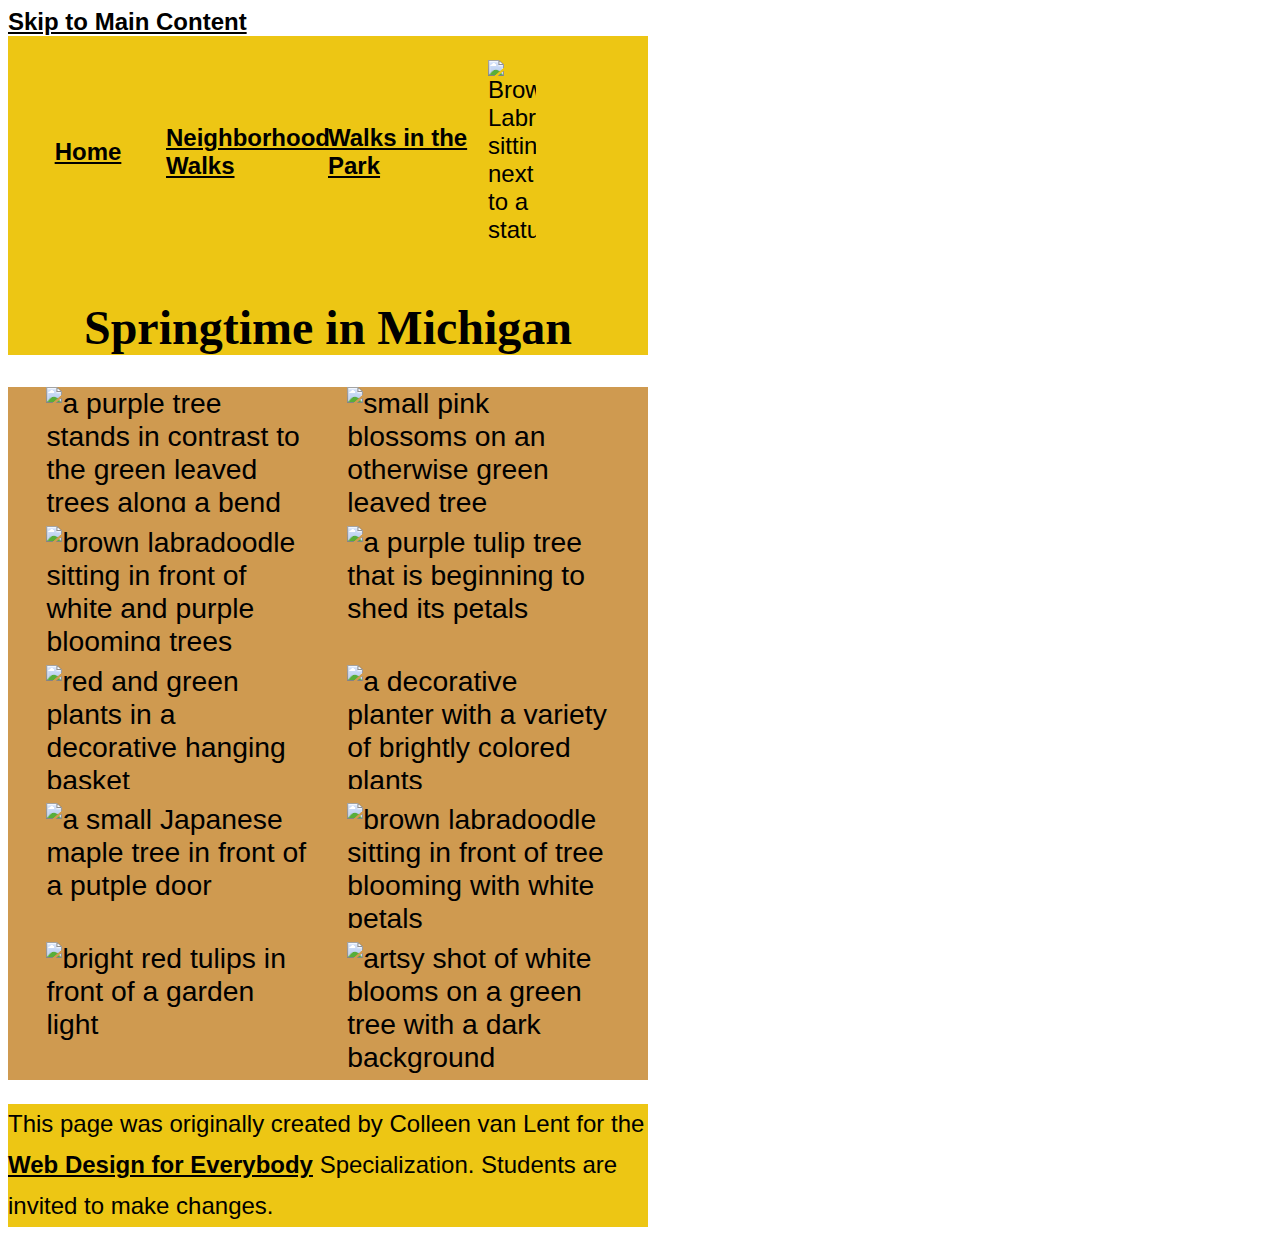
==== neighborhood.html @ 799057ee "Add files via upload" ====
<!DOCTYPE html>
<html lang="en">

<head>
  <meta charset="utf-8">
  <meta name="viewport" content="width=device-width">
  <title>Neighborhood Walk</title>
  <!-- You will need to link to the CSS file -->
  <link rel="stylesheet" href="styles.css">
</head>

<body>
  <a href="#main_content">Skip to Main Content</a>
  <header >
    <nav >
      <ul >
        <li><a href="index.html">Home</a></li>
        <li><a href="neighborhood.html">Neighborhood Walks</a></li>
        <li><a href="parks.html">Walks in the Park</a></li>
        <li><img src="images/BaconGallupPark.jpg"  alt="Brown Labradoodle sitting next to a statue."></li>       
      </ul>
    </nav>
    
    <h1>Springtime in Michigan</h1>
  </header>
  <main id="main_content" >
    <div class="container" >
      <img src="images/bend_in_the_road.jpg"
        alt="a purple tree stands in contrast to the green leaved trees along a bend in the road" >
      <img src="images/pink_blossoms.jpg" alt="small pink blossoms on an otherwise green leaved tree" >
      <img src="images/blooming_trees.jpg" alt="brown labradoodle sitting in front of white and purple blooming  trees"
        >
      <img src="images/falling_petals.jpg" alt="a purple tulip tree that is beginning to shed its petals" >
      <img src="images/hanging_plants.jpg" alt="red and green plants in a decorative hanging basket" >
      <img src="images/potted_plants.jpg" alt="a decorative planter with a variety of brightly colored plants "
        >
      <img src="images/red_maple.jpg" alt="a small Japanese maple tree in front of a putple door" >
      <img src="images/tree_with_white_blooms.jpg"
        alt="brown labradoodle sitting in front of tree blooming with white petals" >
      <img src="images/tulips.jpg" alt="bright red tulips in front of a garden light" >
      <img src="images/white_buds_on_tree.jpg" alt="artsy shot of white blooms on a green tree with a dark background"
        >
    </div>
  </main>
  <footer>
    <p>This page was originally created by Colleen van Lent for the <a
        href="https://www.coursera.org/specializations/web-design"> Web Design for Everybody</a> Specialization.
      Students are invited to make changes.</p>
  </footer>

</body>

</html>
---- styles.css ----
.container {
    display:grid;
    grid-template-columns: 41% 41%;    
    justify-content:space-evenly;
   grid-template-rows: 18% 18% 18% 18% 20%;
   row-gap: 2%; 
}

/* .container-1 {
    display:grid;
    grid-template-columns: 17% 17% 17% 17% 17%;    
    column-gap: 1%;
    justify-content:space-evenly; 
}

.container-1 img {
    height: 100%;
}

.container-2 {
    display:grid;   
    grid-template-columns: 20% 20% 20% 20%;    
    justify-content:space-evenly;
    column-gap: 2%;  
}

.container-2 img {
    object-fit: cover;
    height:100%;
} */

body {
    font-family:Arial, Helvetica, sans-serif;
    font-size: 150%;    
    background-color: white;
    width: 50%;
}

 header{ 
    background-color: #edc614;
    height: 110%;   
}

div{
    height: :auto;
}

nav {     
    display: inline-block;  
}

main {
    background-color: #cf9a50;
    font-size: 118%;
}

footer { 
    background-color: #edc614; 
}

li {
    display: grid;     
}

h1{
    text-align: center;
    font-family:Georgia, 'Times New Roman', Times, serif;
    color: black;  
}

p{
    line-height: 170%;
}

a{
    color: black;
    font-weight: bold;
}

ul{
   padding-left:0; 
   grid-template-columns: 25% 25% 25% 25%; 
   display: grid;   
   justify-items: center;
   align-items: center;   
}

header img{
    width: 30%;   
}

div img{
    width:100%;
    object-fit: cover;
    max-height: 100%;
}

.flex-container-1{
    display: flex;
    flex-wrap: wrap;
    justify-content: space-evenly;
    column-gap: 2%;
}

.flex-container-1 img{
    width:15%;    
}
.flex-container-2{
    display: flex;
    flex-wrap: wrap;
    justify-content: space-evenly;
    column-gap: 2%;
}

.flex-container-2 img{
    width:20%;    
}
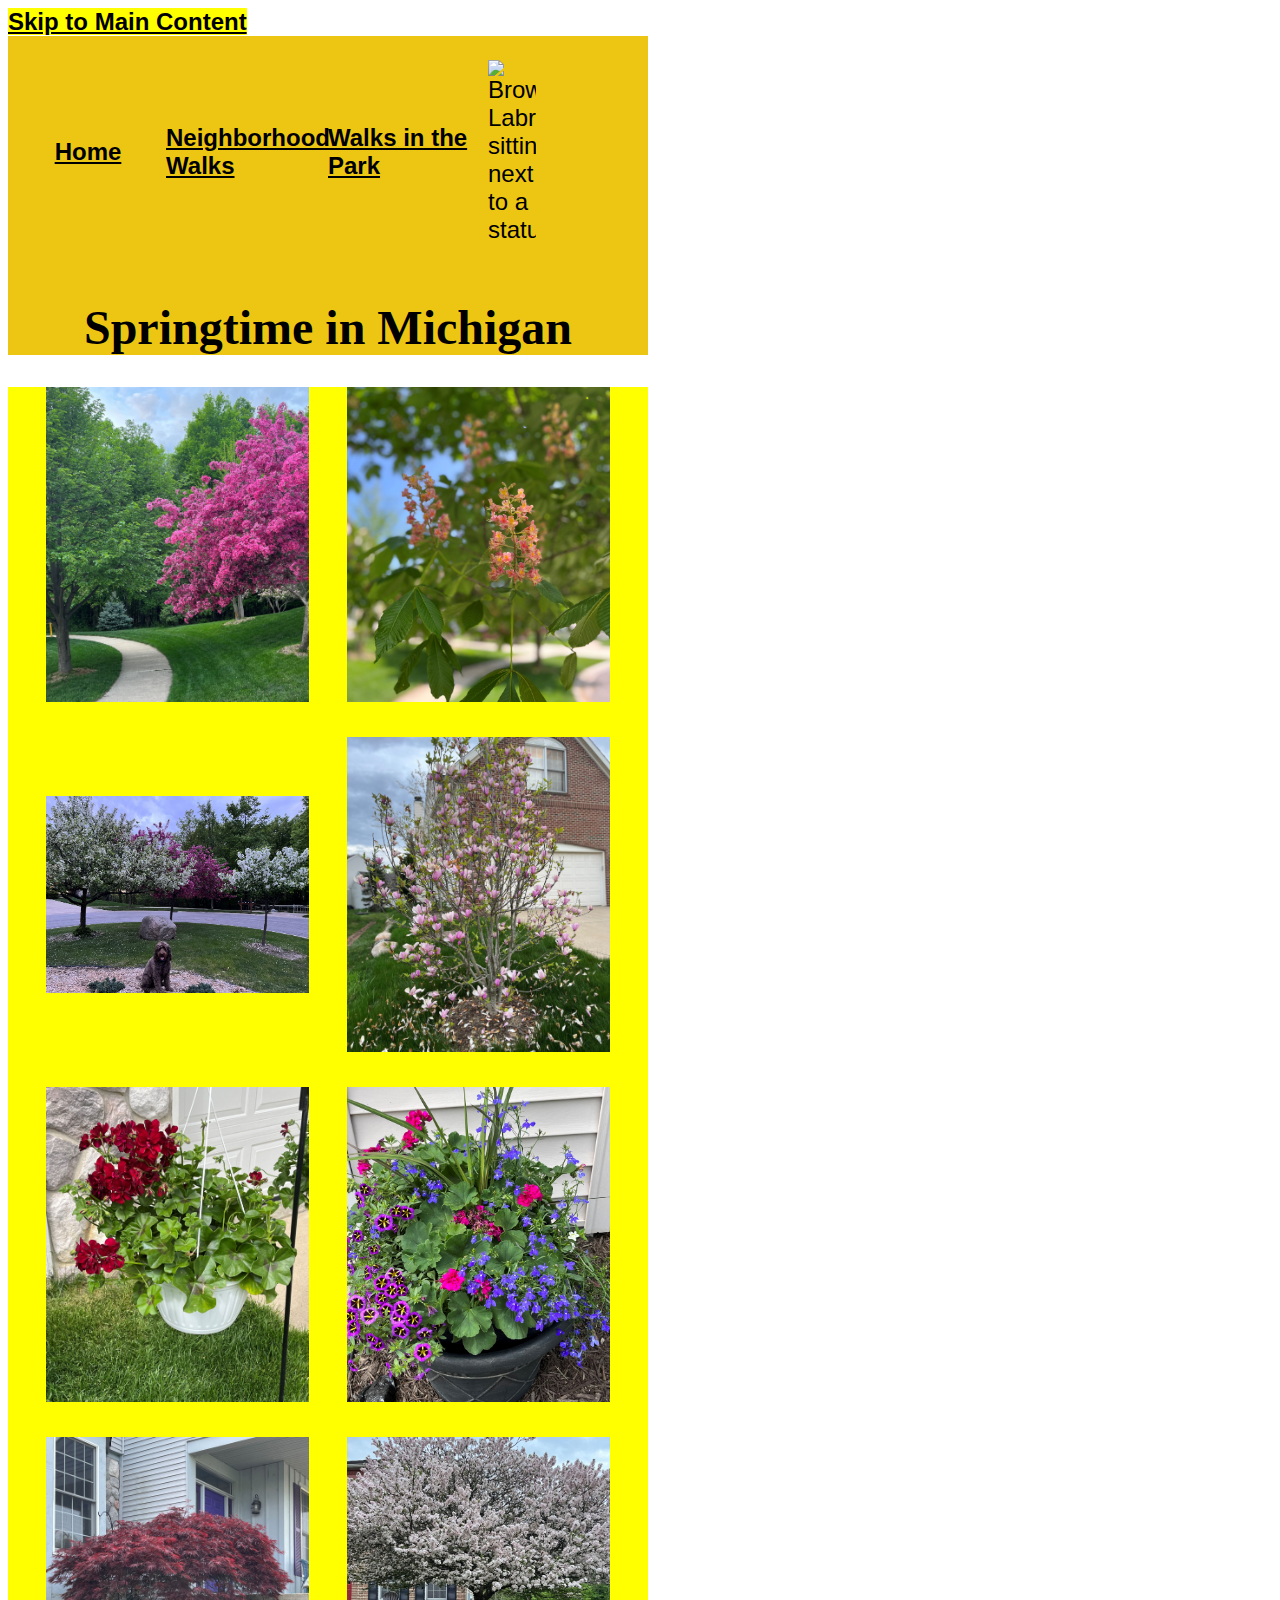
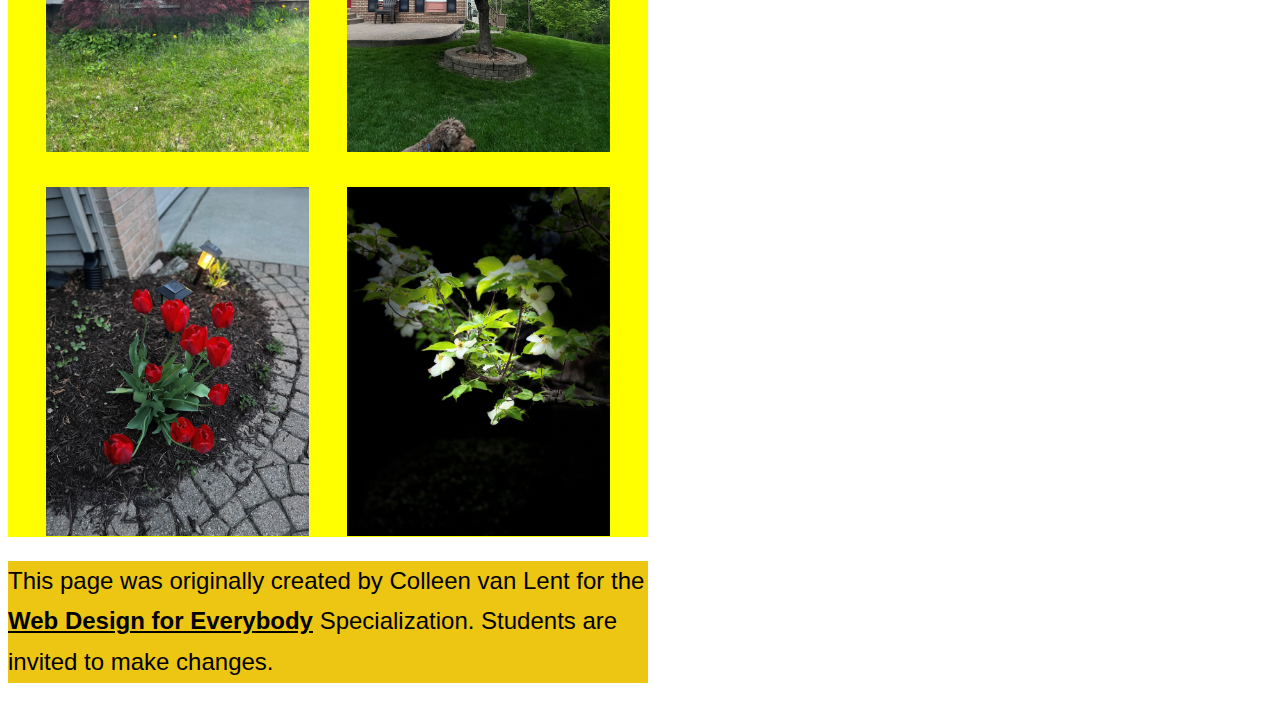
==== commit 1bd138ad: "Add files via upload" ====
--- a/neighborhood.html
+++ b/neighborhood.html
@@ -24,7 +24,7 @@
     <h1>Springtime in Michigan</h1>
   </header>
   <main id="main_content" >
-    <div class="container" >
+    <div class="grid-container" >
       <img src="images/bend_in_the_road.jpg"
         alt="a purple tree stands in contrast to the green leaved trees along a bend in the road" >
       <img src="images/pink_blossoms.jpg" alt="small pink blossoms on an otherwise green leaved tree" >
--- a/styles.css
+++ b/styles.css
@@ -1,33 +1,6 @@
-.container {
-    display:grid;
-    grid-template-columns: 41% 41%;    
-    justify-content:space-evenly;
-   grid-template-rows: 18% 18% 18% 18% 20%;
-   row-gap: 2%; 
-}
 
-/* .container-1 {
-    display:grid;
-    grid-template-columns: 17% 17% 17% 17% 17%;    
-    column-gap: 1%;
-    justify-content:space-evenly; 
-}
 
-.container-1 img {
-    height: 100%;
-}
 
-.container-2 {
-    display:grid;   
-    grid-template-columns: 20% 20% 20% 20%;    
-    justify-content:space-evenly;
-    column-gap: 2%;  
-}
-
-.container-2 img {
-    object-fit: cover;
-    height:100%;
-} */
 
 body {
     font-family:Arial, Helvetica, sans-serif;
@@ -94,6 +67,14 @@
     object-fit: cover;
     max-height: 100%;
 }
+.grid-container {
+    display:grid;
+    grid-template-columns: 41% 41%;    
+    justify-content:space-evenly;
+    align-items: center;
+   grid-template-rows: 18% 18% 18% 18% 20%;
+   row-gap: 2%; 
+}
 
 .flex-container-1{
     display: flex;
@@ -114,4 +95,12 @@
 
 .flex-container-2 img{
     width:20%;    
+}
+
+#main_content {
+    background-color: yellow;
+}
+body>a {
+    height: 300px;
+    background-color: yellow;
 }